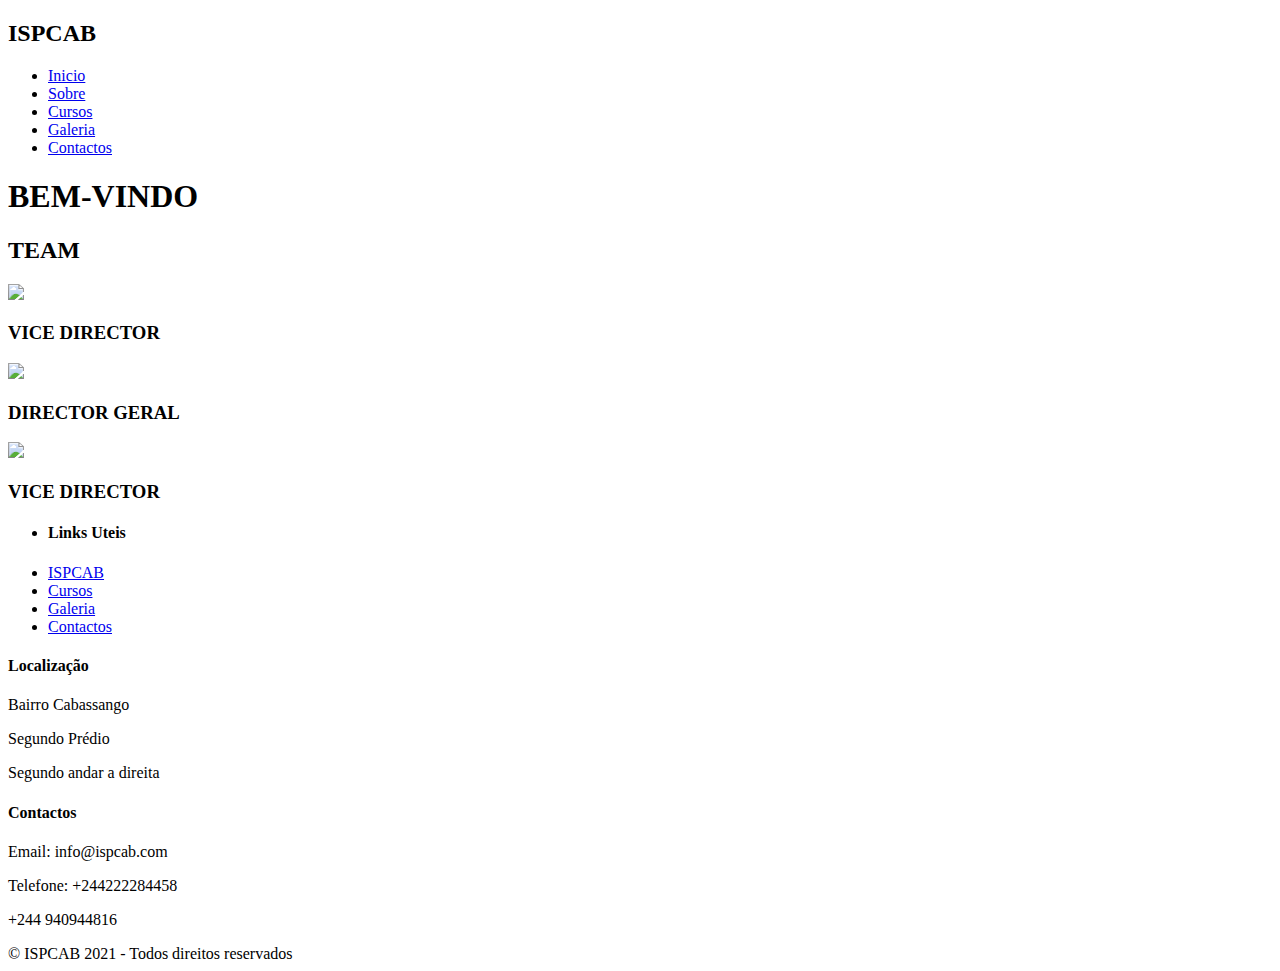
==== index.html @ 843788cd "primeiro commit" ====
<!DOCTYPE html>
<html lang="pt">
<head>
    <meta charset="UTF-8">
    <meta http-equiv="X-UA-Compatible" content="IE=edge">
    <meta name="viewport" content="width=device-width, initial-scale=1.0">
    <title>INÍCIO</title>
    <link rel="stylesheet" href="css/style.css">
</head>
<body>
    <div class="container">
        <header>
            <div class="logo">
            <h2>ISPCAB</h2>
            </div>
           
            <nav>
                <ul>
                    <li><a href="#">Inicio</a></li>
                    <li><a href="sobre.html">Sobre</a></li>
                    <li><a href="cursos.html">Cursos</a></li>
                    <li><a href="galeria.html">Galeria</a></li>
                    <li><a href="contactos.html">Contactos</a></li>
                    
                </ul>
            </nav>
        </header>

        <section class="main-banner">
            <div class="welcome-box">
                <h1> BEM-VINDO</h1>
            </div>
        </section>


        <section class="team">
            <h2>TEAM</h2>

            <div class="img-box ">
                <img src="img/fis.jpg"/>
                <h3>VICE DIRECTOR</h3>
            </div>

            <div class="img-box img-box-b ">
                <img src="img/ing.jpg"/>
                <h3>DIRECTOR GERAL</h3>
            </div>

            <div class="img-box ">
                <img src="img/pt.jpg"/>
                <h3>VICE DIRECTOR</h3>
            </div>

        </section>
        
        <footer>
            <div class="foot-spacer">
                <section class="footer-header foot-a">
                    <ul>
                        <li><h4>Links Uteis</h4></li>
                        <li><a href="index.html">ISPCAB</a></li>
                        <li><a href="cursos.html">Cursos</a></li>
                        <li><a href="galeria.html">Galeria</a></li>
                        <li><a href="contactos.html">Contactos</a></li>
                    </ul>
    
                </section>
                <section class="footer-header foot-b">
                    <h4>Localização</h4>
                    <p>Bairro Cabassango</p>
                    <p>Segundo Prédio</p>
                    <p>Segundo andar a direita</p>
                </section>
                <section class="footer-header foot-c">
                    <h4>Contactos</h4>
                    <p>Email: info@ispcab.com</p>
                    <p> Telefone: +244222284458 </p>
                    <p>+244 940944816</p>
                </section>
            </div>
        

            <div class="footer-copy">
                &copy; ISPCAB 2021 - Todos direitos reservados
            </div>
        </footer>



    </div>


</body>
</html>
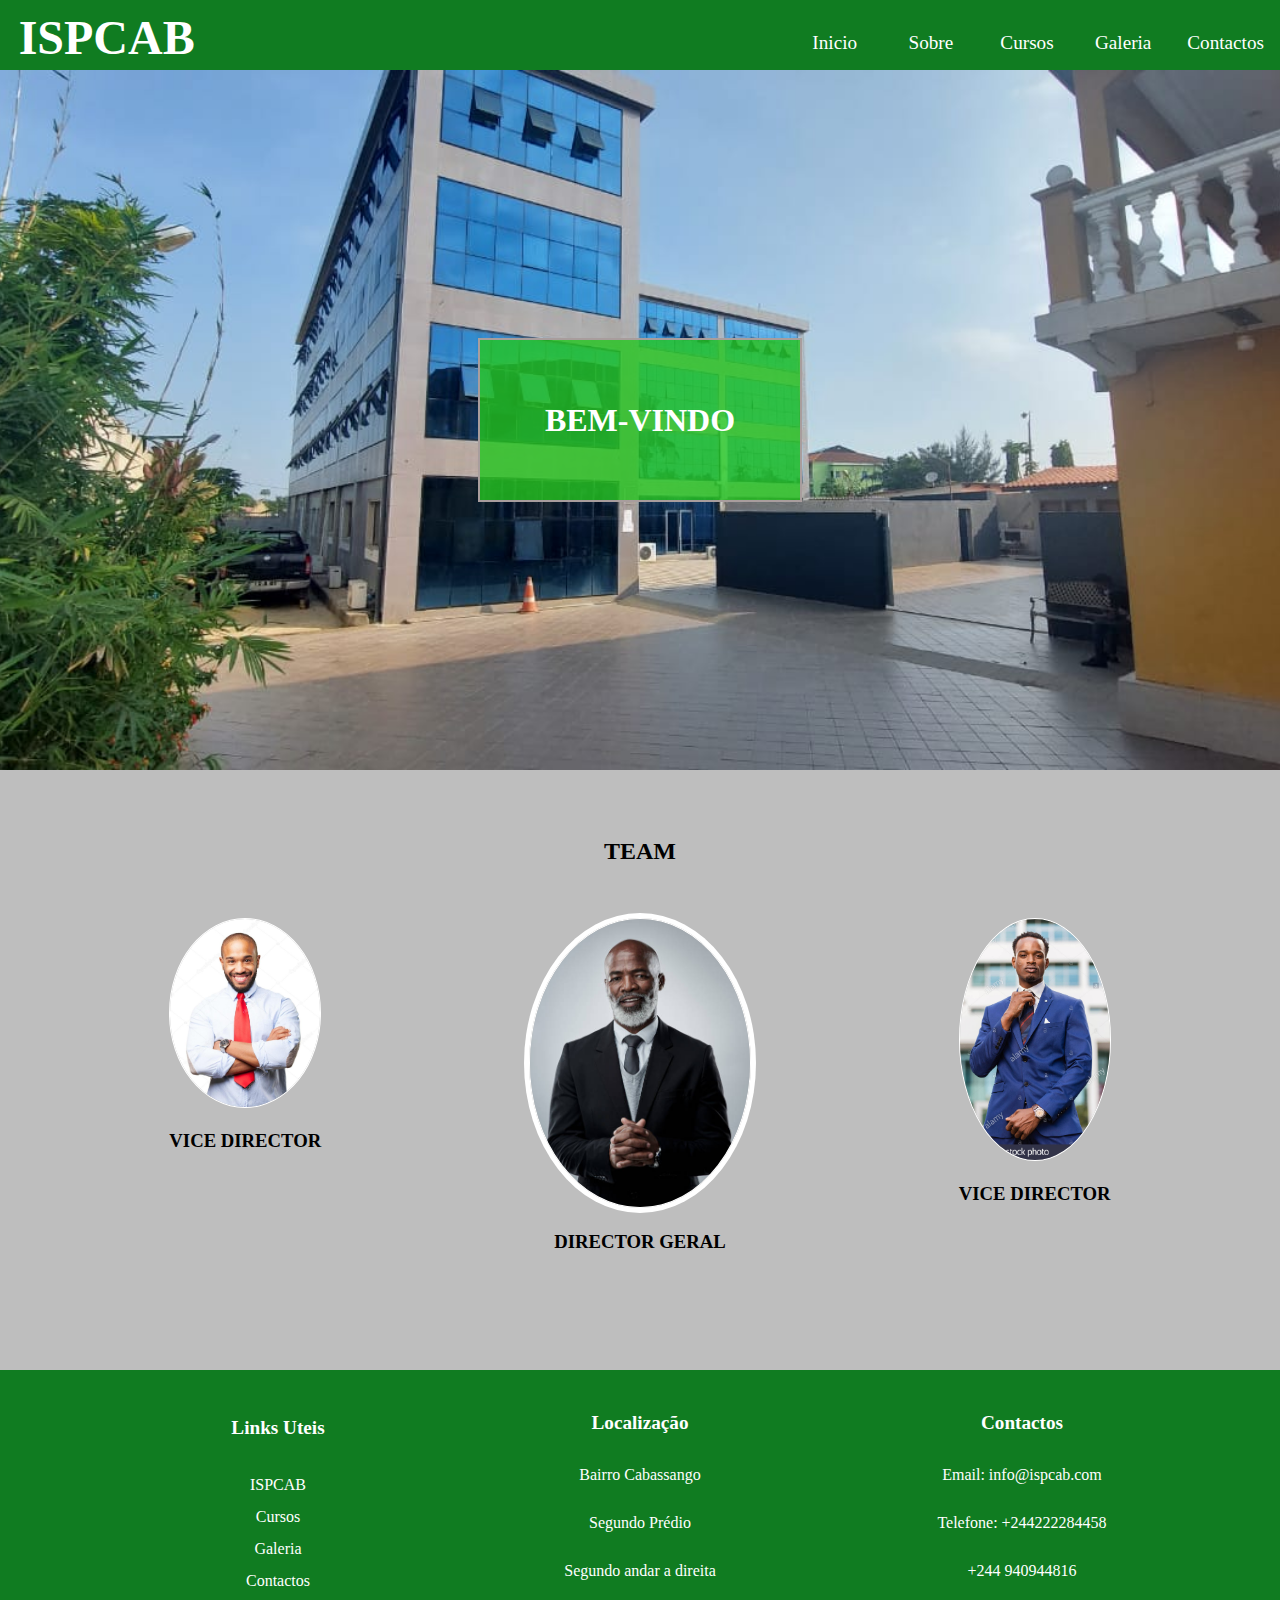
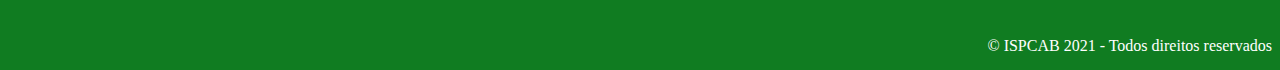
==== commit 4a79b7b9: "Adicionando o Botao do messager" ====
--- a/index.html
+++ b/index.html
@@ -8,6 +8,32 @@
     <link rel="stylesheet" href="css/style.css">
 </head>
 <body>
+    <!-- Messenger Plug-in de conversa Code -->
+    <div id="fb-root"></div>
+
+    <!-- Your Plug-in de conversa code -->
+    <div id="fb-customer-chat" class="fb-customerchat">
+    </div>
+
+    <script>
+      var chatbox = document.getElementById('fb-customer-chat');
+      chatbox.setAttribute("page_id", "106475891650287");
+      chatbox.setAttribute("attribution", "biz_inbox");
+      window.fbAsyncInit = function() {
+        FB.init({
+          xfbml            : true,
+          version          : 'v10.0'
+        });
+      };
+
+      (function(d, s, id) {
+        var js, fjs = d.getElementsByTagName(s)[0];
+        if (d.getElementById(id)) return;
+        js = d.createElement(s); js.id = id;
+        js.src = 'https://connect.facebook.net/pt_PT/sdk/xfbml.customerchat.js';
+        fjs.parentNode.insertBefore(js, fjs);
+      }(document, 'script', 'facebook-jssdk'));
+    </script>
     <div class="container">
         <header>
             <div class="logo">
--- a/css/style.css
+++ b/css/style.css
@@ -0,0 +1,548 @@
+
+html, body{
+    padding: 0;
+    margin: 0;
+    font-size: 16px;
+    box-sizing: border-box;
+}
+.container{
+
+    display: grid;
+    grid-template-columns: repeat(12, 1fr);
+    grid-template-rows: 70px 700px 600px 200px;
+}
+
+header{
+    grid-column-start: 1;
+    grid-column-end: 13;
+    grid-row-start:1;
+    grid-row-end: 2;
+    display: grid;
+    grid-template-columns: repeat(12,1fr);
+    background-color: #107c21;
+    color: #fff;
+}
+
+.logo{
+    grid-column-start: 1;
+    grid-column-end: 3;
+    text-align: center;
+}
+
+.logo h2{
+    font-size: 3rem;
+    color: #fff;
+    margin-top: 10px
+}
+
+
+nav{
+    display: inline-grid;
+    grid-column-start: 8;
+    grid-column-end: 13;
+
+}
+
+nav ul {
+    list-style: none;
+    display: grid;
+    text-align: center;
+    grid-template-columns: repeat(5,1fr);
+
+}
+
+nav ul li a{
+    font-size: 1.2rem;
+    text-decoration: none;
+    display: block;
+    padding: 1rem;
+    color: #fff;
+}
+
+nav ul li a:hover {
+    background-color: #82e290;
+    color: #000;
+}
+
+
+/* MAIN BANNER */
+
+
+
+
+.main-banner{
+    grid-row-start: 2;
+    grid-row-end: 3;
+    grid-column-start:1;
+    grid-column-end: span 12;
+    display: flex;
+    align-items: center;
+    justify-content: center;
+    background-color: #fff;
+    /*grid-template-columns:repeat(12, 1fr);
+    grid-template-rows: repeat(6,1fr); */
+    background-image:url('../img/upra1.jpg');
+    background-size: cover;
+    background-position: center;
+  
+}
+
+.welcome-box{
+    border: 2px solid rgb(168, 157, 157);
+    width: 20rem;
+    height: 10rem;
+    display: flex;
+    align-items: center;
+    justify-content: center;
+   /* display: flex;
+    grid-row-start: 3;
+    grid-row-end: 5;
+    grid-column-start: 5;
+    grid-column-end: 8;*/
+    background-color: rgba(36, 197, 31, 0.8);
+    color: #fff;
+    text-align: center;
+    color: #fff;
+
+}
+
+/*TEAM*/
+
+
+.team{
+    grid-column-start: 1;
+    grid-column-end:13;
+    grid-row-start: 3;
+    grid-row-end:4;
+    background-color: #bebebe;
+    color: #000;
+    display: grid;
+    grid-template-columns: repeat(3,1fr);
+    grid-template-rows: 100px 1fr;
+    text-align: center;
+    padding: 3rem;
+}
+.team h2{
+    grid-column: 1/4;
+    
+}
+
+
+.team img{
+    width: 150px;
+    border: 1px solid #fff;
+    border-radius: 50%;
+}
+
+.img-box-b img{
+    width: 220px;
+    box-shadow: 0px 0px 0px 5px #fff;
+}
+
+/*RODAPE*/
+footer{
+    min-height: 300px;
+    grid-row-start:4;
+    grid-row-end:5;
+    grid-column-start: 1;
+    grid-column-end: 13;
+    /* display: grid;
+    grid-template-columns: repeat(3, 1fr);
+    grid-template-rows: 2fr 40px;
+    grid-template-areas: 
+        "foot-a foot-b foot-c"
+        "footer footer footer"; */
+     background-color: #107c21;
+    color:#fff;
+}
+.foot-spacer{
+    
+display: flex;
+    justify-content: center;
+ 
+}
+
+.footer-header{
+    width: 350px;
+    padding: 1rem;
+    text-align: center;
+
+}
+.foot-a{
+    grid-area: foot-a;
+}
+
+.foot-a ul {
+    list-style: none;
+    
+}
+.foot-a ul li, .foot-b p, .foot-c p{
+    line-height: 2rem;
+}
+.foot-a a{
+    color:#fff;
+    text-decoration: none;
+}
+
+.foot-a h4, .foot-b h4, .foot-c h4{
+    font-size: 1.2rem;
+    
+}
+
+.foot-a a:hover{
+    color:  #494744;
+}
+
+.foot-b{
+    grid-area: foot-b;
+}
+
+.foot-c{
+    grid-area: foot-c;
+}
+
+.footer-copy{
+    grid-area: footer;
+    padding:.5rem;
+    text-align: right;
+}
+
+
+/* PAGINA SOBRE*/
+
+
+.main-banner-sobre{
+    padding: 2rem;
+    grid-column: 1/13;
+    display: grid;
+    grid-template-columns: 1fr 1fr;
+    grid-template-rows: 50px 1fr;
+    grid-row-gap: 2rem;
+}
+.main-banner-sobre .page-title{
+    grid-column: 1/3;
+    text-align: center;
+}
+.sobre-pager{
+    height: 800px;
+    display: grid;
+    grid-gap:2rem ;
+    grid-area:2/1/4/3;
+    justify-content: center;
+   
+}
+
+.sobre-img{
+    grid-row:1/2;
+    grid-column: 2/3;
+}
+
+
+.main-banner-sobre img{
+    width: 700px;
+    height: 470px;
+    box-shadow: 10px 10px 5px rgb(145, 128, 128);
+    transition:2s;
+}
+
+.main-banner-sobre img:hover{box-shadow: 5px 10px 5px #000;}
+
+.sobre-missao,.sobre-visao,.sobre-historial{
+    background-color: #fff;
+    padding: 2rem;
+    height:min-content;
+    border-radius: 1rem;
+    font-size:1.2rem;
+}
+
+.sobre-missao:hover,.sobre-visao:hover,.sobre-historial:hover{
+    box-shadow: 10px 10px 5px #000;
+}
+/* Estilizando breve historial*/
+.sobre-historial{
+    grid-area: 1/1/2/2;
+    height:400px;
+    line-height: 2rem;
+    transition:2s;
+    box-shadow: 15px 20px 10px rgb(145, 128, 128);
+}
+.sobre-historial:hover{
+    box-shadow: 20px 20px 15px #000;
+    transition:2s;
+}
+
+/*Estilizando Missão*/
+.sobre-missao{
+    grid-area: 2/1/3/2;
+    transition:2s;
+    box-shadow: 15px 25px 10px rgb(145, 128, 128);
+}
+
+.sobre-missao li{
+    list-style:none;
+}
+.sobre-missao:hover{
+   box-shadow: 15px 25px 10px #000;
+   transition:2s;
+}
+
+
+
+/* Estilizando Visão*/
+.sobre-visao{
+    grid-area: 2/2/3/3;
+    width:550px;
+    box-shadow: 10px 20px 10px rgb(145, 128, 128);
+    transition:2s;
+}
+.sobre-visao:hover{
+    box-shadow: 10px 20px 10px #000;
+    transition:1s;
+}
+
+
+/*PÁGINA CURSOS*/
+
+.main-banner-cursos {
+    grid-row-start: 2;
+    grid-row-end: 4;
+    grid-column-start:1;
+    grid-column-end: span 12;
+    display: grid;
+    background-color: #d1cece;;
+    grid-template-columns: 1fr 1fr;
+    grid-template-rows: 50px repeat(5,1fr);
+    grid-gap: 2rem;
+    padding: 4rem;
+}
+
+.main-banner-cursos h2{
+    grid-column: 1/3;
+    text-align: center;
+}
+.cursos-box{
+    border:1px solid #ccc;
+    border-radius: 1rem;
+    display: flex;
+    flex-wrap:wrap;
+    padding: 2rem;
+}
+
+
+.cursos-box-a, .cursos-box-b{
+    grid-row: 2/3;
+}
+.cursos-box-c, .cursos-box-d{
+    grid-row: 3/4;
+}
+.cursos-box img{
+    width: 200px;
+    border-radius: .5rem;
+    margin-right: 1rem;
+}
+.cursos-box-a{
+
+}
+/*FIM DA PÁGINA CURSOS*
+
+/*
+    PÁGINA CONTACTOS
+*/
+
+.main-banner-contactos{
+    padding: 4rem;
+    grid-column-start:1;
+    grid-column-end: span 12;
+
+}
+
+
+.main-banner-contactos input, .main-banner-contactos label{
+    display: block;
+    
+}
+
+label{
+    margin-top: 20px;
+}
+.main-banner-contactos form{
+    font-size: 1.5rem;
+    border:5px solid #000;
+    box-shadow: 10px 20px 5px #494744;
+    background-color: #107c21;
+    color:#fff;
+    width: 500px;
+    margin: 0 auto;
+    padding: 2rem; 
+    transition: .7s
+
+}
+
+.main-banner-contactos input[type='text'],.main-banner-contactos input[type='email']{
+    width: 100%;
+    height: 40px;
+    font-size:1.1rem;
+}
+.main-banner-contactos textarea{
+    width: 100%;
+    height: 200px;
+    font-size:1.2rem;
+}
+
+.main-banner-contactos input[type='submit'],.main-banner-contactos input[type='reset']{
+   margin-top: 20px;
+    width:45%;
+    height:50px;
+    display: inline;
+    border: 3px solid #000;
+    background-color:#fff;
+    font-size:1.2rem;
+}
+.main-banner-contactos input[type='submit']:hover ,.main-banner-contactos input[type='reset']:hover{
+     border: 3px solid #fff;
+     background-color:#000;
+     color:#fff;
+     cursor: pointer;
+ }
+ 
+.maps{
+    text-align: center;
+    width: 800px;
+}
+.maps iframe{
+    width: 800px;
+    height:580px;
+    border:3px solid #000;
+    box-shadow: 10px 20px 5px #494744;
+}
+.maps iframe:hover, .main-banner-contactos form:hover{
+    border:5px solid rgb(41, 168, 62);
+}
+
+
+
+
+.main-banner-contactos h2{
+    text-align: center;
+}
+/*
+    media queries
+*/
+
+
+/*TABLETS*/
+
+@media only screen and (max-width: 1100px){
+
+    header{
+        min-width: 100%;
+    }
+
+    nav{
+
+        grid-column-start: 5;
+        grid-column-end: 13;
+    }
+
+}
+
+@media only screen and (max-width: 900px){
+    .logo h2{
+        font-size: 2.2rem;
+        padding:.5rem; 
+    }
+
+    .team{
+        padding: 1rem;
+    }
+}
+
+@media only screen and (max-width: 725px){
+    .container{
+        min-width: 300px;
+        
+    }
+    nav{
+        grid-column-start: 4;
+        grid-column-end: 9;
+    }
+
+    nav ul li a{
+        font-size: 1rem;
+    }
+        .container{
+            grid-template-rows: 70px 700px 400px 200px;
+        }
+
+
+.img-box img, .img-box img{
+    width: 80px;
+}
+.img-box-b img{
+    width: 150px;
+    }
+
+}
+
+@media only screen and (max-width: 600px){
+    .container,header, nav, nav ul {
+        display: block;
+
+    }
+    header{
+       display: flex;
+       flex-direction: column;
+        min-height:60px;
+    }
+    nav{
+        width: 100%;
+        margin-top:-2rem;
+        
+    }
+    nav ul{
+       padding:0px;
+    }
+  .logo h2{
+    padding: 0;
+    }
+    .main-banner{
+        height:600px;
+        width: 100%;
+    }
+
+}
+@media only screen and (max-width: 480px){
+    
+
+.team h3{
+    font-size: .8rem;
+}
+.img-box img, .img-box img{
+    width: 70px;
+}
+.img-box-b img{
+    width: 100px;
+    }
+
+    footer{
+        font-size: 1rem;
+    }
+
+    .container,header, footer,.foot-spacer{
+        display:flex;
+        flex-direction: column;
+        flex-wrap: nowrap;
+        align-content: center;
+        text-align: center;
+    }
+   .foot-spacer{
+    align-items: center;
+   }
+    .foot-a ul{
+        padding:0;
+    }
+    .footer-header{width: auto;}
+    .footer-copy{
+        text-align: center;
+    }
+}